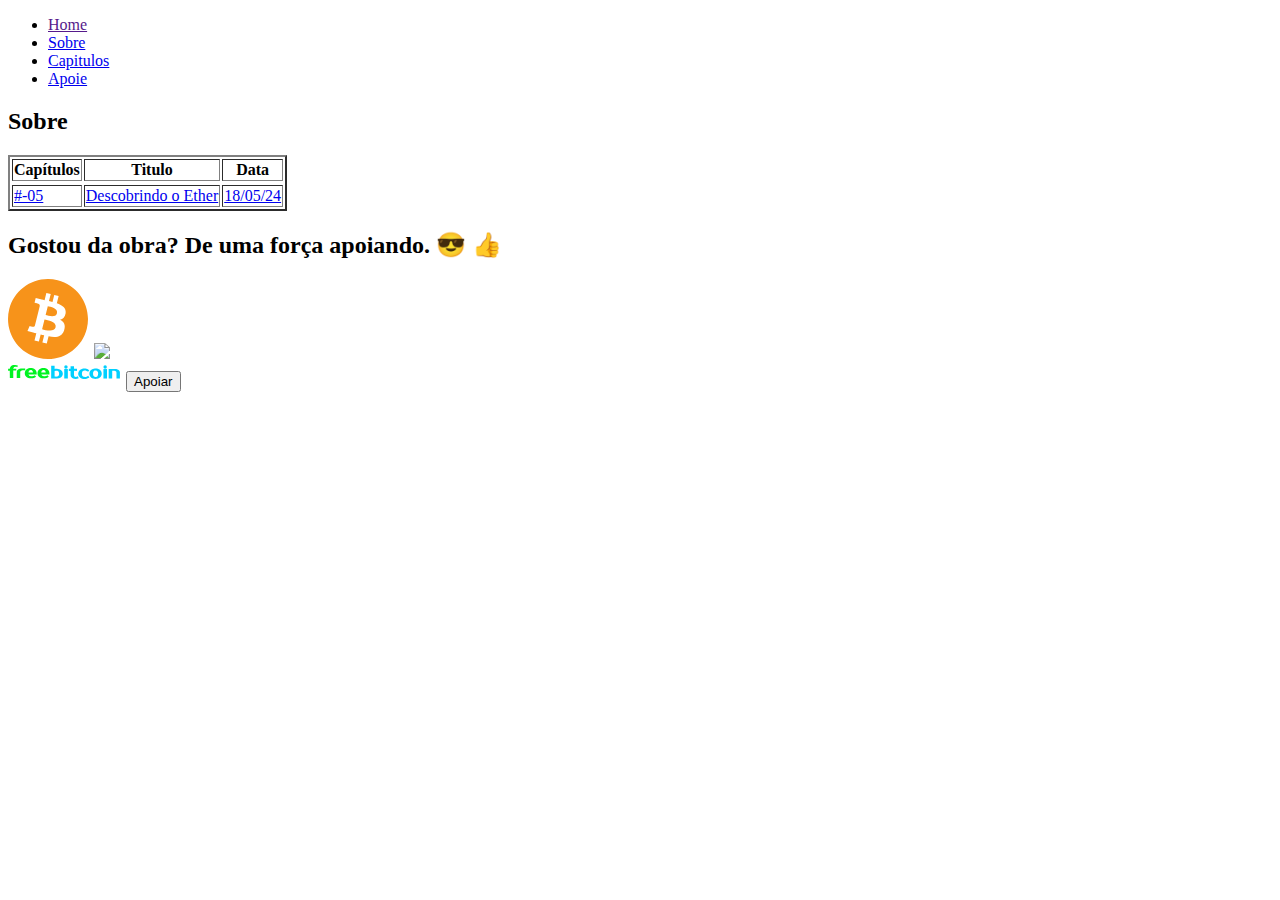
==== index.html @ 9f8367fd "Construindo: Criando corpo do site parte 1" ====
<!DOCTYPE html>
<html lang="pt-br">
	<head>
		<meta charset="UTF-8">
		<meta name="viewport" content="width=device-width, inital-scale=1.0">
		<title>BlackHeart</title>
		<link rel="stylesheet" href="style.css">
		<link rel="icon" type="image/x-icon" href="favicon.png">
		<script src="script.js"></script>
	</head>
	<body>
		<header>
			<nav>
				<ul>
					<li><a href="">Home</a></li>
					<li><a href="#sobre">Sobre</a></li>
					<li><a href="#capitulos">Capitulos</a></li>
					<li><a href="#apoie">Apoie</a></li>
				</ul>
			</nav>
		</header>
		<section id="sobre">
			<h2>Sobre</h2>
		<section>
		
		<main id="#capitulos">
			<table border="2px">
				<tr>
					<th>Capítulos</th>
					<th>Titulo</th>
					<th>Data</th>
				<tr>
				<tr>
					<td><a href="#">#-05</a></td>
					<td><a href="sismagia.pdf">Descobrindo o Ether</a></td>
					<td><a href="#">18/05/24</a></td>

				</tr>	
			</table>
		</main>
		
		<section id="apoie">
			<h2>Gostou da obra? De uma força apoiando. &#x1F60E; &#x1F44D;<h2>
					<!-- formas de doação -->
			<div id="bitcoin" class="apoie__apoio">
				<img src="./imagens/bitcoin.svg" style="width:5rem;">
				<img src="#">	
			</div>
	
			<div id="freebitcoin">
				<img src="./imagens/freebitcoin.svg" style="width:7rem;">
				<button onclick="location.href = 'https://freebitco.in/?r=51471986;'">Apoiar</button>
			</div>
			<div id="">
			</div>
		</section>

	</body>
</html>
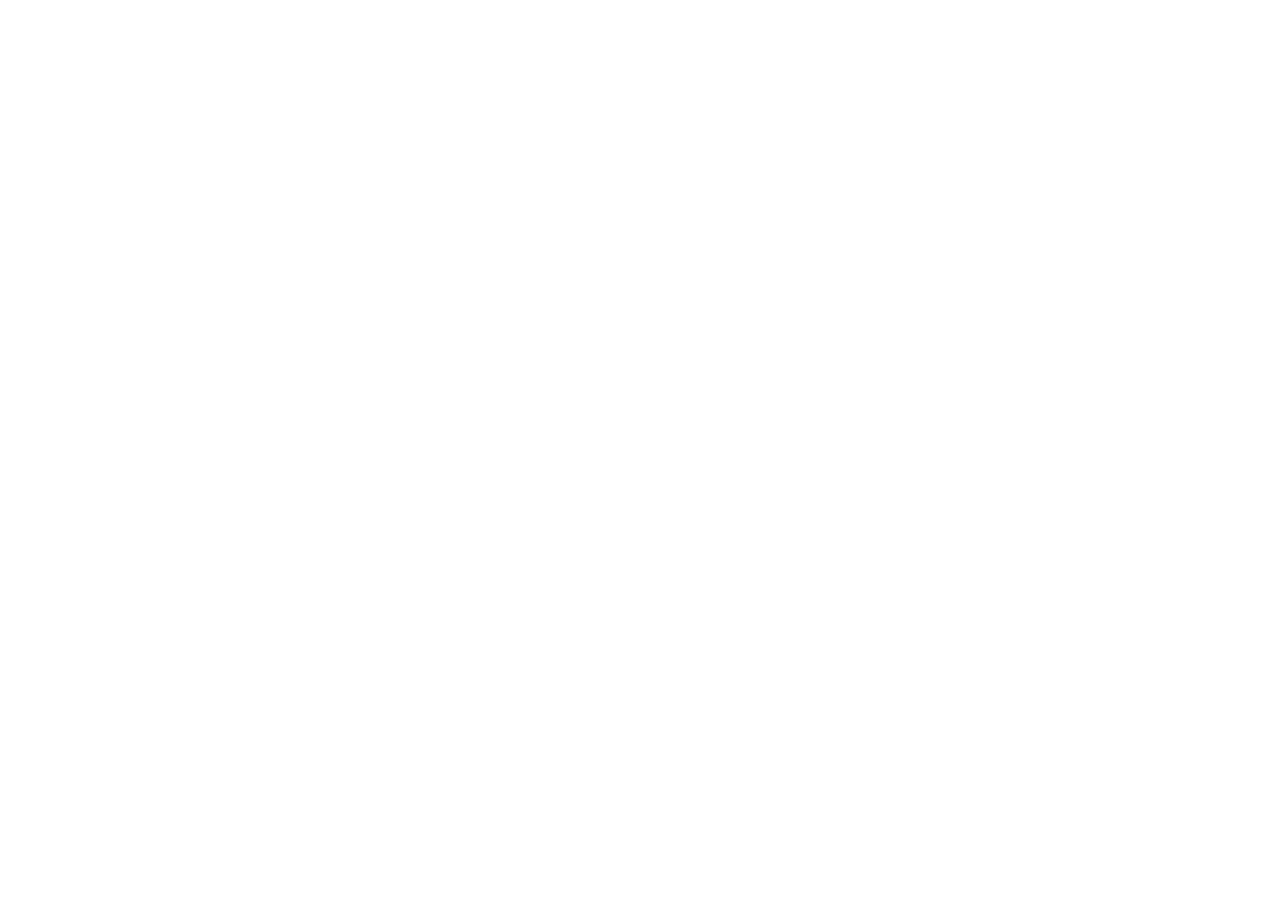
==== commit fbc52faf: "Construindo: Migrando para vuejs" ====
--- a/index.html
+++ b/index.html
@@ -4,56 +4,17 @@
 		<meta charset="UTF-8">
 		<meta name="viewport" content="width=device-width, inital-scale=1.0">
 		<title>BlackHeart</title>
-		<link rel="stylesheet" href="style.css">
+		<link rel="stylesheet" href="assets/css/style.css">	
 		<link rel="icon" type="image/x-icon" href="favicon.png">
-		<script src="script.js"></script>
 	</head>
 	<body>
-		<header>
-			<nav>
-				<ul>
-					<li><a href="">Home</a></li>
-					<li><a href="#sobre">Sobre</a></li>
-					<li><a href="#capitulos">Capitulos</a></li>
-					<li><a href="#apoie">Apoie</a></li>
-				</ul>
-			</nav>
-		</header>
-		<section id="sobre">
-			<h2>Sobre</h2>
-		<section>
-		
-		<main id="#capitulos">
-			<table border="2px">
-				<tr>
-					<th>Capítulos</th>
-					<th>Titulo</th>
-					<th>Data</th>
-				<tr>
-				<tr>
-					<td><a href="#">#-05</a></td>
-					<td><a href="sismagia.pdf">Descobrindo o Ether</a></td>
-					<td><a href="#">18/05/24</a></td>
-
-				</tr>	
-			</table>
-		</main>
-		
-		<section id="apoie">
-			<h2>Gostou da obra? De uma força apoiando. &#x1F60E; &#x1F44D;<h2>
-					<!-- formas de doação -->
-			<div id="bitcoin" class="apoie__apoio">
-				<img src="./imagens/bitcoin.svg" style="width:5rem;">
-				<img src="#">	
-			</div>
+		<script src="https://unpkg.com/vue@3/dist/vue.global.js"></script>
+				
+		<div id="app">
+			<navbar></navbar>
+		</div>
 	
-			<div id="freebitcoin">
-				<img src="./imagens/freebitcoin.svg" style="width:7rem;">
-				<button onclick="location.href = 'https://freebitco.in/?r=51471986;'">Apoiar</button>
-			</div>
-			<div id="">
-			</div>
-		</section>
+		<script type="module" src="main.js"></script>
 
 	</body>
 </html>
--- a/assets/css/style.css
+++ b/assets/css/style.css
@@ -0,0 +1,30 @@
+@import url("css/desktop.css");
+@import url("css/tablet.css");
+@import url("css/old_phones.css");
+@import url("../../componentes/navbar.css");
+/* reset css */
+
+*{
+	padding:0;
+	margin:0;
+}
+body{
+	/*background-color:#16151D;*/
+}
+ul{
+	list-style-type:none;
+}
+a{
+	text-decoration:none;
+}
+
+.home{
+	width:100vw;
+	background: rgb(58,4,210);
+	background: linear-gradient(90deg, rgba(58,4,210,1) 0%, rgba(233,5,5,1) 100%);
+	color:white;
+}
+
+.home a{
+	color:white;
+}
